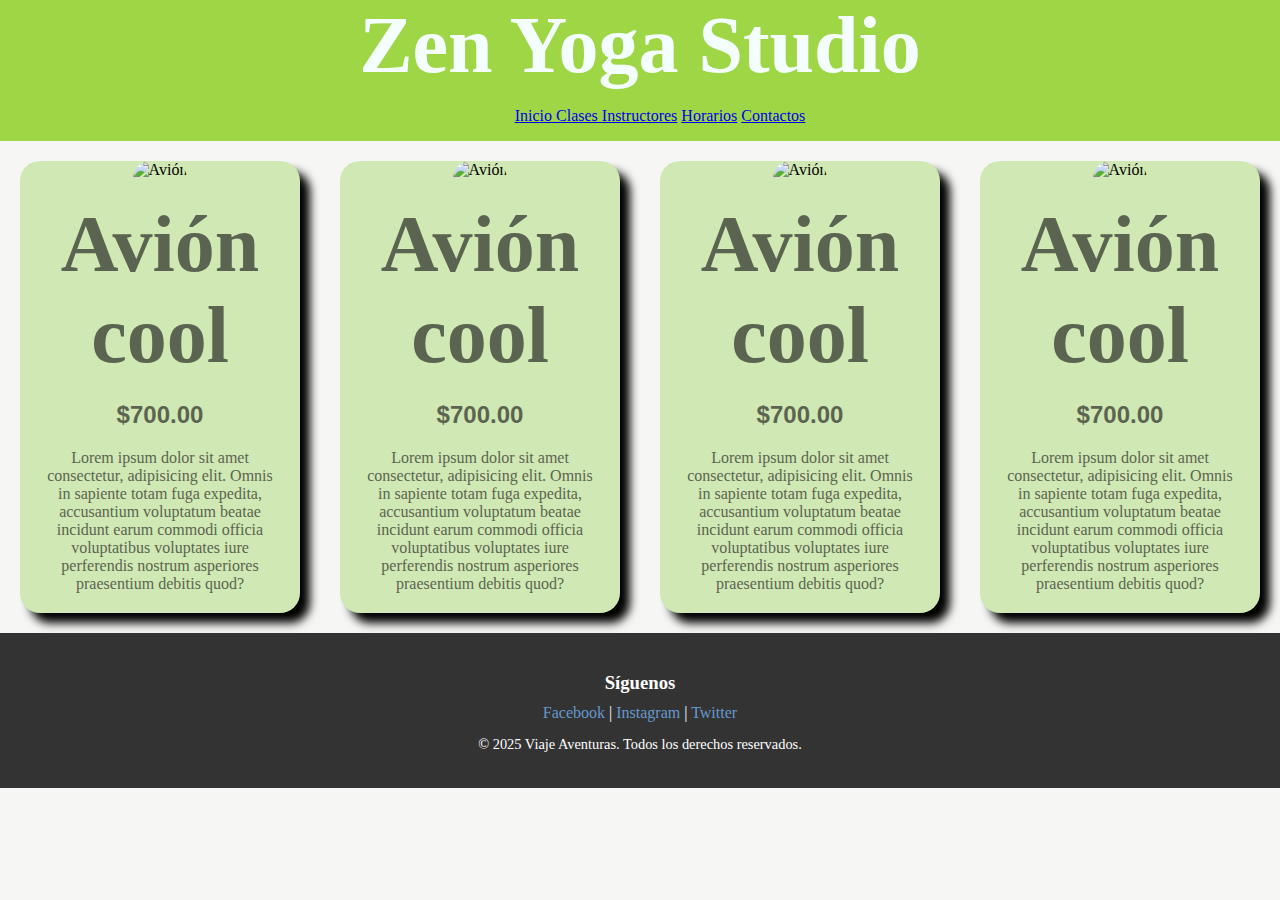
==== Página/Clases.html @ e30ed478 "Inicio" ====
<!DOCTYPE html>
<html lang="en">
<head>
    <meta charset="UTF-8">
    <meta name="viewport" content="width=device-width, initial-scale=1.0">
    <link rel="stylesheet" href="../Css/styles.css">
    <link rel="shortcut icon" href="../img/icons8-yoga-50.png" type="image/x-icon">
    <title>Viajes Aventura</title>
</head>
<body>
    <header>
        <h1>Zen Yoga Studio</h1>
        <nav>
            <ul>
                <li><a href="index.html">Inicio </a></li>
                <li><a href="Clases.html">Clases </a></li>
                <li><a href="Instructores.html">Instructores</a> <a href=""></a></li>
                <li><a href="Horarios.html">Horarios</a></li>
                <li><a href="Contactos.html">Contactos</a></li>
            </ul>
        </nav>
    </header>
    <main>
        <div class="cards">
            <div class="card green">
                <img src="../img/1132-e1591699339327.jpg" alt="Avión">
                <div class="card_content">
                    <h1>Avión cool</h1>
                    <h2>$700.00</h2>
                    <p>Lorem ipsum dolor sit amet consectetur, adipisicing elit. Omnis in sapiente totam fuga expedita, accusantium voluptatum beatae incidunt earum commodi officia voluptatibus voluptates iure perferendis nostrum asperiores praesentium debitis quod?
                    </p>
                </div>
            </div>
            <div class="card blue">
                <img src="../img/1132-e1591699339327.jpg" alt="Avión">
                <div class="card_content">
                    <h1>Avión cool</h1>
                    <h2>$700.00</h2>
                    <p>Lorem ipsum dolor sit amet consectetur, adipisicing elit. Omnis in sapiente totam fuga expedita, accusantium voluptatum beatae incidunt earum commodi officia voluptatibus voluptates iure perferendis nostrum asperiores praesentium debitis quod?
                    </p>
                </div>
            </div>
            <div class="card orange">
                <img src="../img/1132-e1591699339327.jpg" alt="Avión">
                <div class="card_content">
                    <h1>Avión cool</h1>
                    <h2>$700.00</h2>
                    <p>Lorem ipsum dolor sit amet consectetur, adipisicing elit. Omnis in sapiente totam fuga expedita, accusantium voluptatum beatae incidunt earum commodi officia voluptatibus voluptates iure perferendis nostrum asperiores praesentium debitis quod?
                    </p>
                </div>
            </div>
            <div class="card red">
                <img src="../img/1132-e1591699339327.jpg" alt="Avión">
                <div class="card_content">
                    <h1>Avión cool</h1>
                    <h2>$700.00</h2>
                    <p>Lorem ipsum dolor sit amet consectetur, adipisicing elit. Omnis in sapiente totam fuga expedita, accusantium voluptatum beatae incidunt earum commodi officia voluptatibus voluptates iure perferendis nostrum asperiores praesentium debitis quod?
                    </p>
                </div>
            </div>
        </div>
    </main>
    <footer>
        <div class="footer-container">
            <div class="footer-section">
                <h3>Síguenos</h3>
                <a href="#">Facebook</a> | <a href="#">Instagram</a> | <a href="#">Twitter</a>
            </div>
        </div>
        <div class="footer-bottom">
            <p>&copy; 2025 Viaje Aventuras. Todos los derechos reservados.</p>
        </div>
    </footer>
    
</body>
</html>
---- Css/styles.css ----
body{
    margin: 0;
    background-color: rgb(246, 246, 244);
}
header{
    margin: 0;
    width: 100%;
    min-height: 80px;
    display:grid;
    align-items: center;
    background-color: rgb(158, 214, 69);
    text-align: center;
}
nav li{
    display: inline;
}
h1{
    margin: auto;
    color:rgb(244, 254, 255);
    font-size: clamp(2rem, 10vh, 5rem);
    display: flex;
}

h2{
    text-align: center;
    margin: 0%;
    color: antiquewhite;
    font-family: sans-serif;
}
.contenedor{
    display: flex;
}

@import url('https://fonts.googleapis.com/css2?family=Playwrite+HU:wght@100..400&display=swap');
.cards{
    display: flex;
}
.card{
    margin: 20px;
    width: 400px;
    border-radius: 20px;
    background-color:rgb(208, 232, 180);
    box-shadow: 10px 10px 10px #000;
    font-family: "Playwrite HU", cursive;
    text-align: center;
}
.card:hover{
    transform: scale(1.02);
    box-shadow: 5px 5px 20px rgba(0, 0, 0, 0.4);
}
.card img{
    width: 700px;
    border-radius: 20px 20px 0 0;
}
.card h1{
    margin: 20px;
    color: rgb(91, 100, 80);
}
.card h2{
    margin: 20px;
    color:rgb(91, 100, 80);
}
.card p{
    margin: 20px;
    color: rgb(91, 100, 80);
    text-align: center;
}
.Maintext{
    width: 80vw;
}
.imgtext{
    border-radius: 0 20px 20px 0;
}
.sidebar {
    background: rgb(248, 255, 244);
    padding: 15px;
    width: 250px;
    border: 1px solid rgb(129, 193, 108);
    color: #333;
}
.sidebar h3 {
    color: rgb(91, 100, 80);
}

.sidebar ul {
    list-style: none;
    padding: 0;
}
.sidebar ul li {
    margin: 10px 0;
}
.sidebar ul li a {
    text-decoration: none;
    color: #333;
    font-weight: bold;
}
.sidecontent img{
    width:200px;
}
footer {
    background: #333;
    color: white;
    padding: 20px 0;
    text-align: center;
}
.footer-container {
    display: flex;
    justify-content: space-around;
    flex-wrap: wrap;
}
.footer-section {
    max-width: 300px;
}
.footer-section h3 {
    margin-bottom: 10px;
}
.footer-section a {
    color:rgb(102, 152, 206);
    text-decoration: none;
}
.footer-bottom {
    margin-top: 10px;
    font-size: 0.9em;
}
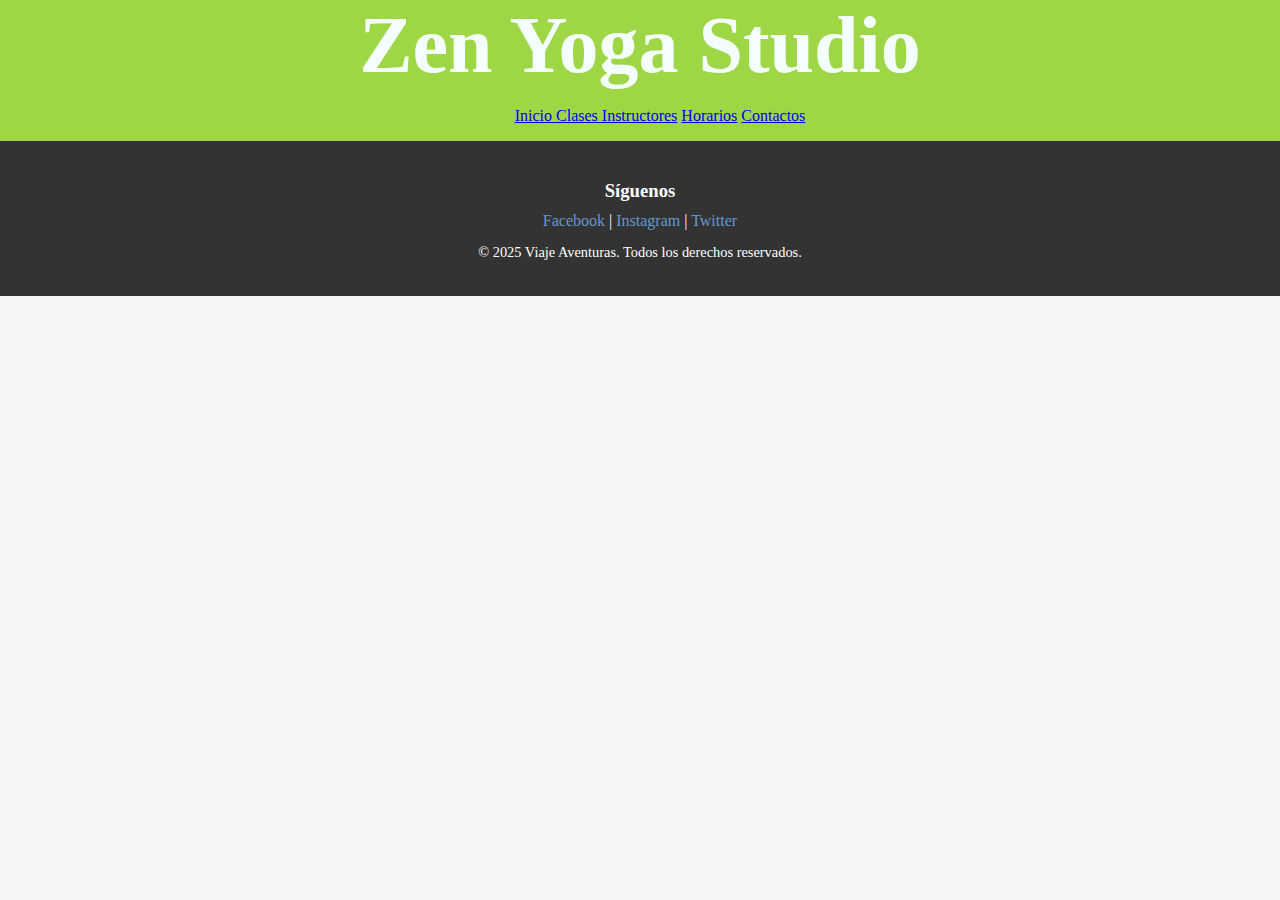
==== commit 48c3f1f9: "Cambios" ====
--- a/Página/Clases.html
+++ b/Página/Clases.html
@@ -21,44 +21,7 @@
         </nav>
     </header>
     <main>
-        <div class="cards">
-            <div class="card green">
-                <img src="../img/1132-e1591699339327.jpg" alt="Avión">
-                <div class="card_content">
-                    <h1>Avión cool</h1>
-                    <h2>$700.00</h2>
-                    <p>Lorem ipsum dolor sit amet consectetur, adipisicing elit. Omnis in sapiente totam fuga expedita, accusantium voluptatum beatae incidunt earum commodi officia voluptatibus voluptates iure perferendis nostrum asperiores praesentium debitis quod?
-                    </p>
-                </div>
-            </div>
-            <div class="card blue">
-                <img src="../img/1132-e1591699339327.jpg" alt="Avión">
-                <div class="card_content">
-                    <h1>Avión cool</h1>
-                    <h2>$700.00</h2>
-                    <p>Lorem ipsum dolor sit amet consectetur, adipisicing elit. Omnis in sapiente totam fuga expedita, accusantium voluptatum beatae incidunt earum commodi officia voluptatibus voluptates iure perferendis nostrum asperiores praesentium debitis quod?
-                    </p>
-                </div>
-            </div>
-            <div class="card orange">
-                <img src="../img/1132-e1591699339327.jpg" alt="Avión">
-                <div class="card_content">
-                    <h1>Avión cool</h1>
-                    <h2>$700.00</h2>
-                    <p>Lorem ipsum dolor sit amet consectetur, adipisicing elit. Omnis in sapiente totam fuga expedita, accusantium voluptatum beatae incidunt earum commodi officia voluptatibus voluptates iure perferendis nostrum asperiores praesentium debitis quod?
-                    </p>
-                </div>
-            </div>
-            <div class="card red">
-                <img src="../img/1132-e1591699339327.jpg" alt="Avión">
-                <div class="card_content">
-                    <h1>Avión cool</h1>
-                    <h2>$700.00</h2>
-                    <p>Lorem ipsum dolor sit amet consectetur, adipisicing elit. Omnis in sapiente totam fuga expedita, accusantium voluptatum beatae incidunt earum commodi officia voluptatibus voluptates iure perferendis nostrum asperiores praesentium debitis quod?
-                    </p>
-                </div>
-            </div>
-        </div>
+        
     </main>
     <footer>
         <div class="footer-container">
